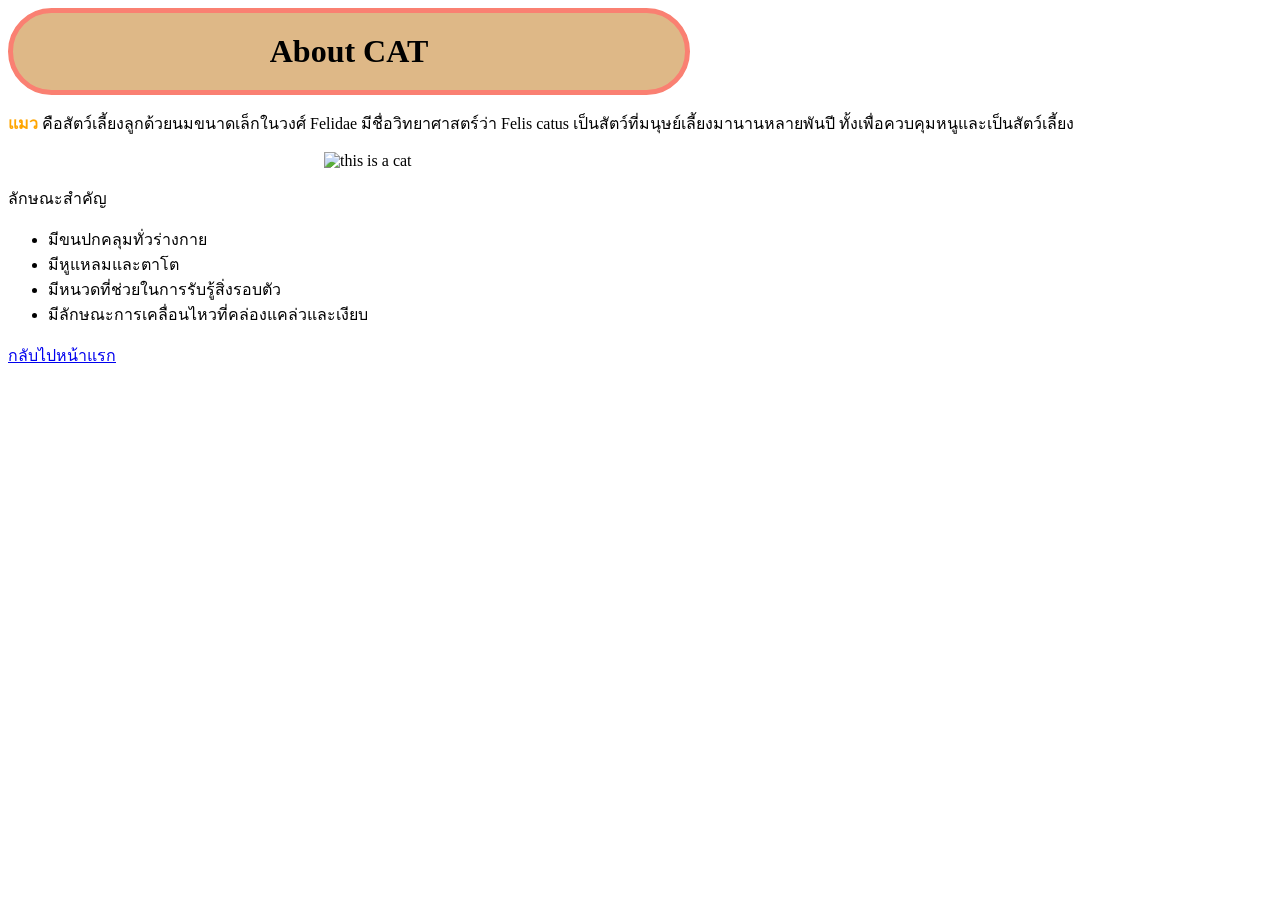
==== about.html @ b2cc7c47 "borntodev homework5" ====
<!DOCTYPE html>
<html lang="en">
<head>
    <meta charset="UTF-8">
    <meta name="viewport" content="width=device-width, initial-scale=1.0">
    <title>about</title>


<style>

    img{
        display: block;
        margin: 0 auto;
        padding: 0 auto;
        width: 50%;
        height: 50%;
    }

    h1{
        display: block;
        margin: 0;
        width: 50%;
        text-align: center;
        background-color: burlywood;
        border: 5px solid salmon;
        border-radius: 50px;
        padding: 20px;
    }

    span{
        color: orange;
        font-weight: bold;
    }
 
</style>


</head>
<body>
    <h1>About CAT</h1>
    <p><span>แมว</span> คือสัตว์เลี้ยงลูกด้วยนมขนาดเล็กในวงศ์ Felidae มีชื่อวิทยาศาสตร์ว่า Felis catus เป็นสัตว์ที่มนุษย์เลี้ยงมานานหลายพันปี ทั้งเพื่อควบคุมหนูและเป็นสัตว์เลี้ยง </p>
    <img src="https://freerangestock.com/sample/156252/a-close-up-of-a-cat-s-face.jpg" alt="this is a cat">
    <p>ลักษณะสำคัญ</p>
    <ul>
        <li>มีขนปกคลุมทั่วร่างกาย</li>
        <li>มีหูแหลมและตาโต</li>
        <li>มีหนวดที่ช่วยในการรับรู้สิ่งรอบตัว</li>
        <li>มีลักษณะการเคลื่อนไหวที่คล่องแคล่วและเงียบ</li>
    </ul>

    <a href="index.html">กลับไปหน้าแรก</a>

</body>
</html>
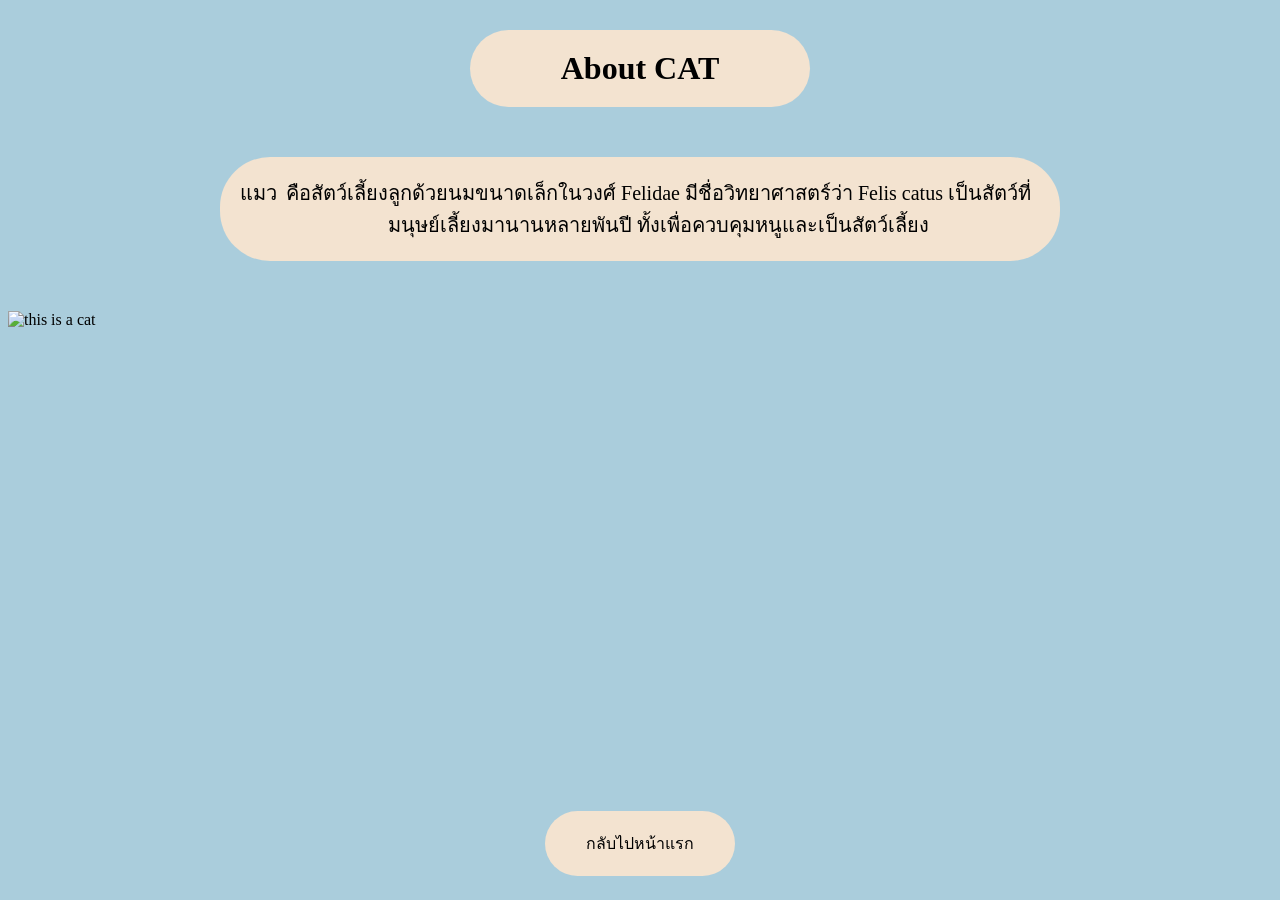
==== commit 625b5594: "borntodev homework6" ====
--- a/about.html
+++ b/about.html
@@ -4,51 +4,18 @@
     <meta charset="UTF-8">
     <meta name="viewport" content="width=device-width, initial-scale=1.0">
     <title>about</title>
+    <link rel="stylesheet" href="./style.css">
 
 
-<style>
-
-    img{
-        display: block;
-        margin: 0 auto;
-        padding: 0 auto;
-        width: 50%;
-        height: 50%;
-    }
-
-    h1{
-        display: block;
-        margin: 0;
-        width: 50%;
-        text-align: center;
-        background-color: burlywood;
-        border: 5px solid salmon;
-        border-radius: 50px;
-        padding: 20px;
-    }
-
-    span{
-        color: orange;
-        font-weight: bold;
-    }
- 
-</style>
 
 
 </head>
 <body>
-    <h1>About CAT</h1>
-    <p><span>แมว</span> คือสัตว์เลี้ยงลูกด้วยนมขนาดเล็กในวงศ์ Felidae มีชื่อวิทยาศาสตร์ว่า Felis catus เป็นสัตว์ที่มนุษย์เลี้ยงมานานหลายพันปี ทั้งเพื่อควบคุมหนูและเป็นสัตว์เลี้ยง </p>
-    <img src="https://freerangestock.com/sample/156252/a-close-up-of-a-cat-s-face.jpg" alt="this is a cat">
-    <p>ลักษณะสำคัญ</p>
-    <ul>
-        <li>มีขนปกคลุมทั่วร่างกาย</li>
-        <li>มีหูแหลมและตาโต</li>
-        <li>มีหนวดที่ช่วยในการรับรู้สิ่งรอบตัว</li>
-        <li>มีลักษณะการเคลื่อนไหวที่คล่องแคล่วและเงียบ</li>
-    </ul>
+    <h1 class="about_cat">About CAT</h1>
+    <p class="paragraph_title"><span>แมว</span> คือสัตว์เลี้ยงลูกด้วยนมขนาดเล็กในวงศ์ Felidae มีชื่อวิทยาศาสตร์ว่า Felis catus เป็นสัตว์ที่มนุษย์เลี้ยงมานานหลายพันปี ทั้งเพื่อควบคุมหนูและเป็นสัตว์เลี้ยง </p>
+    <img class="cat_main" src="https://freerangestock.com/sample/156252/a-close-up-of-a-cat-s-face.jpg" alt="this is a cat">
 
-    <a href="index.html">กลับไปหน้าแรก</a>
+    <a class="go_home" href="index.html">กลับไปหน้าแรก</a>
 
 </body>
 </html>
--- a/style.css
+++ b/style.css
@@ -0,0 +1,194 @@
+body{
+    background-color: #AACDDC;
+}
+
+
+#homework-menu{
+    display: flex;
+    gap: 20px;
+    justify-content: center;
+}
+
+#homework-title{
+    text-align: center;
+    color: #F3E3D0;
+    margin-top: 40px;
+    margin-bottom: 50px;
+    font-size: 60px;
+}
+
+.link{
+    text-decoration: none;
+    color: black;
+    font-size: 20px;
+    background-color:#F3E3D0;
+    padding-left: 20px;
+    padding-right: 20px;
+    padding-top: 10px;
+    padding-bottom: 10px;
+    border-radius: 50px;
+}
+
+.link:hover{
+    background-color:#D2C4B4;
+    
+}
+
+.title{
+    text-align: center;
+    margin-bottom: 50px;
+    margin-left: 200px;
+    margin-right: 200px;
+    font-size: 20px;
+    color: black;
+    background-color: #F3E3D0;
+    border-radius: 50px;
+    padding: 23px;
+}
+
+.cat_main{
+    height: 450px;
+    width: auto;
+    display: block;
+    margin-left: auto;
+    margin-right: auto;
+    margin-top: 30px;
+}
+
+.about_cat{
+    display: flex;
+    gap: 20px;
+    justify-content: center;background-color: ;
+    color: black;
+    background-color: #F3E3D0;
+    border-radius: 50px;
+    margin-left: auto;
+    margin-right: auto;
+    margin-top: 30px;
+    width: 300px;
+    padding: 20px;
+}
+
+.paragraph_title{
+    display: flex;
+    justify-content: center;
+    margin-top: 50px;
+    margin-bottom: 50px;
+    background-color: #F3E3D0;
+    border-radius: 50px;
+    margin-left: auto;
+    margin-right: auto;
+    width: 800px;
+    padding: 20px;
+    font-size: 20px;
+    text-align: center  ;
+}
+
+.go_home{
+    display: block;
+    margin-left: auto;
+    margin-right: auto;
+    text-align: center;
+    margin-top: 50px;
+    text-decoration: none;
+    background-color: #F3E3D0;
+    color: black;
+    padding: 20px;
+    border-radius: 50px;
+    width: 150px;
+}
+
+.go_home:hover{
+    background-color: #D2C4B4;
+}
+
+.product_title{
+    text-align: center;
+    margin-top: 50px;
+    margin-bottom: 50px;
+    background-color: #F3E3D0;
+    border-radius: 50px;
+    margin-left: auto;
+    margin-right: auto;
+    width: 300px;
+    padding: 20px;
+}
+
+.product_paragraph{
+    display: flex;
+    justify-content: center;
+    margin-top: 50px;
+    margin-bottom: 30px;
+    background-color: #F3E3D0;
+    border-radius: 50px;
+    margin-left: auto;
+    margin-right: auto;
+    width: 500px;
+    padding: 20px;
+    font-size: 20px;
+    text-align: center  ;
+}
+
+.product_list{
+    display: flex;
+    flex-direction: column;
+    gap: 20px;
+    align-items: center;
+    list-style: circle;
+    background-color: #F3E3D0;
+    padding: 20px;
+    border-radius: 50px;
+    width: 200px;
+    margin-left: auto;
+    margin-right: auto;
+}
+
+.contact_title{
+    text-align: center;
+    margin-top: 50px;
+    margin-bottom: 50px;
+    background-color: #F3E3D0;
+    border-radius: 50px;
+    margin-left: auto;
+    margin-right: auto;
+    width: 300px;
+    padding: 20px;
+}
+
+.contact_paragraph{
+    display: flex;
+    justify-content: center;
+    margin-top: 50px;
+    margin-bottom: 30px;
+    background-color: #F3E3D0;
+    border-radius: 50px;
+    margin-left: auto;
+    margin-right: auto;
+    width: 500px;
+    padding: 20px;
+    font-size: 20px;
+    text-align: center  ;
+}
+
+.contact_list{
+    display: flex;
+    flex-direction: column;
+    gap: 20px;
+    align-items: center;
+    list-style: circle;
+    background-color: #F3E3D0;
+    padding: 20px;
+    border-radius: 50px;
+    width: 400px;
+    margin-left: auto;
+    margin-right: auto;
+}
+
+.cat_contact{
+    height: 300px;
+    width: auto;
+    display: block;
+    margin-left: auto;
+    margin-right: auto;
+    margin-top: 30px;
+}
